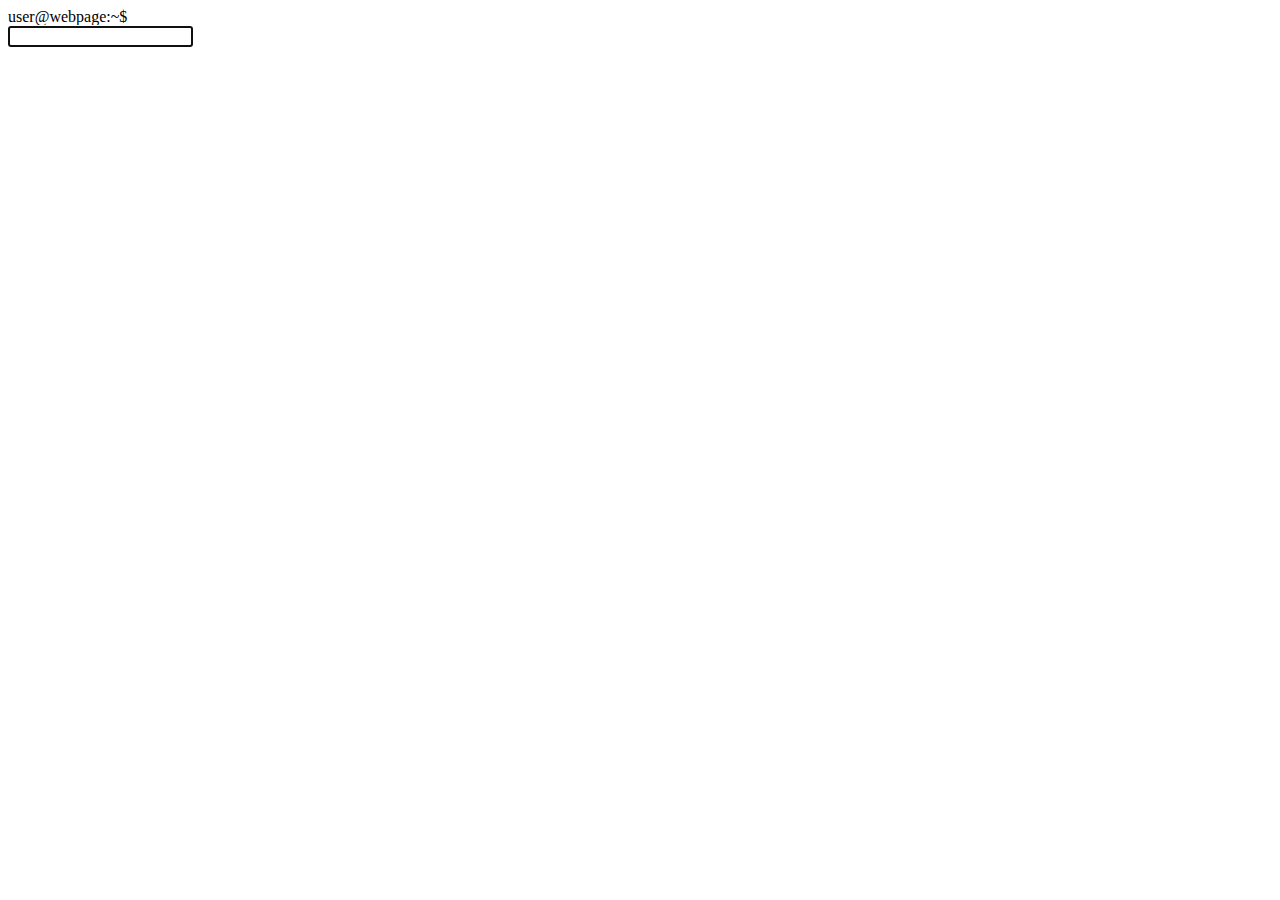
==== index.html @ ce7cf852 "Add files via upload" ====
<!DOCTYPE html>
<html>
  <head>
    <title>Linux Terminal</title>
    <link rel="stylesheet" href="/css/style.css">
  </head>
  <body background="/images/discodingo.jpg">
    <div class="terminal">
      <div class="header">
        <span class="red"></span>
        <span class="yellow"></span>
        <span class="green"></span>
      </div>
      <div class="body">
        <div class="prompt">user@webpage:~$ </div>
        <input type="text" id="command-line" autofocus>
      </div>
    </div>
    <script src="/javascript/javascript.js"></script>
  </body>
</html>
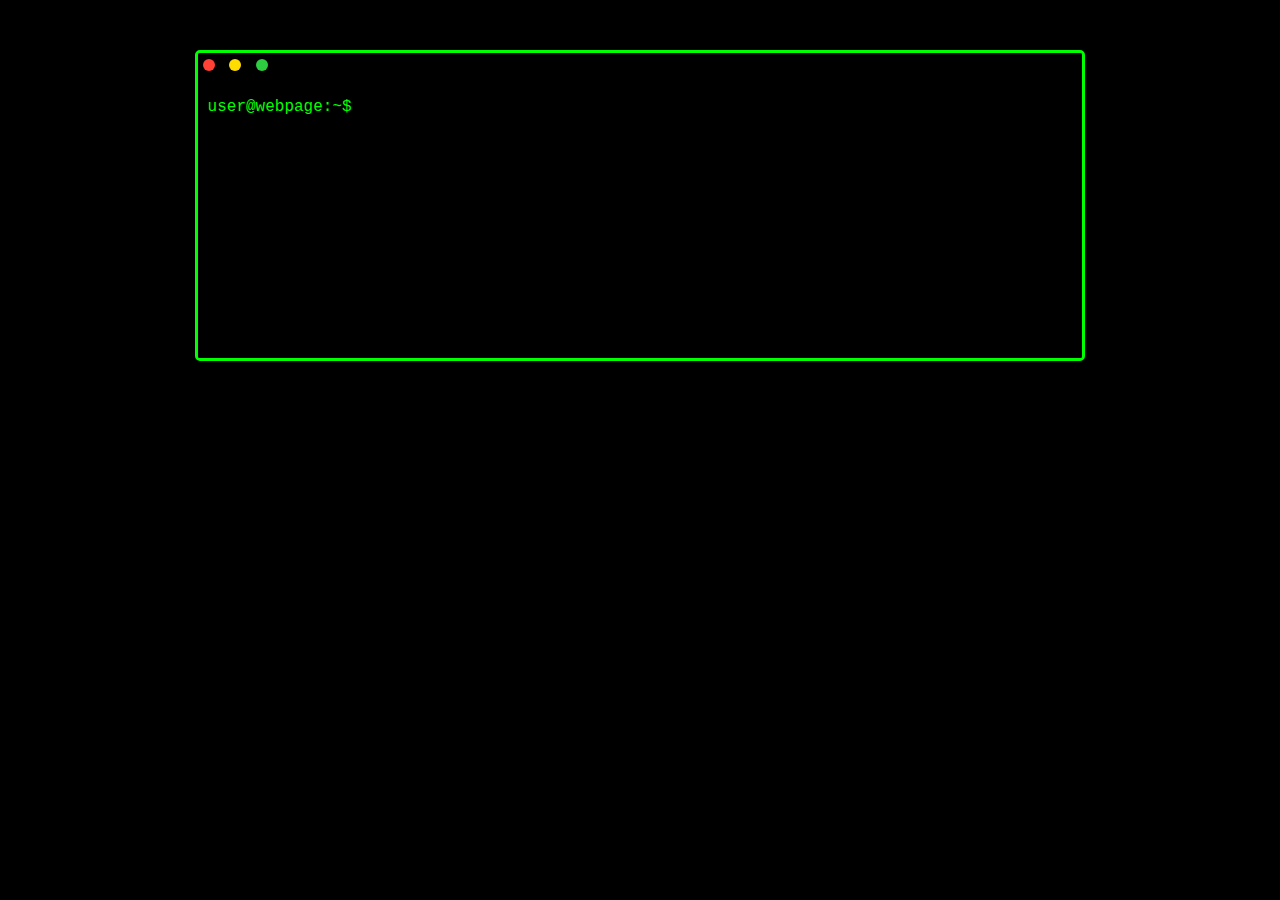
==== commit 1f2abf19: "Update index.html" ====
--- a/index.html
+++ b/index.html
@@ -2,7 +2,7 @@
 <html>
   <head>
     <title>Linux Terminal</title>
-    <link rel="stylesheet" href="/css/style.css">
+    <link rel="stylesheet" href="style.css">
   </head>
   <body background="/images/discodingo.jpg">
     <div class="terminal">
@@ -16,6 +16,6 @@
         <input type="text" id="command-line" autofocus>
       </div>
     </div>
-    <script src="/javascript/javascript.js"></script>
+    <script src="javascript.js"></script>
   </body>
 </html>
--- a/style.css
+++ b/style.css
@@ -0,0 +1,60 @@
+body {
+    background-color: black;
+    color: #00FF00;
+    font-family: "Courier New", Courier, monospace;
+  } 
+  
+  .terminal {
+    width: 70%;
+    margin: 50px auto;
+    border: 3px solid #00FF00;
+    border-radius: 5px;
+    overflow: hidden;
+  } 
+  
+  .header {
+    height: 25px;
+    background-color: black;
+    padding: 5px;
+  } 
+  
+  .header span {
+    width: 12px;
+    height: 12px;
+    border-radius: 50%;
+    display: inline-block;
+    margin-right: 5px;
+  } 
+  
+  .red {
+    background-color: #FF4136;
+  } 
+  
+  .yellow {
+    background-color: #FFDC00;
+  } 
+  
+  .green {
+    background-color: #2ECC40;
+  } 
+  
+  .body {
+    height: 250px;
+    padding: 10px;
+    background-color: black;
+  } 
+  
+  .prompt {
+    display: inline;
+  } 
+  
+  #command-line {
+    background-color: black;
+    border: none;
+    color: #00FF00;
+    width: 95%;
+    font-family: "Courier New", Courier, monospace;
+    font-size: 18px;
+    outline: none;
+  }
+  